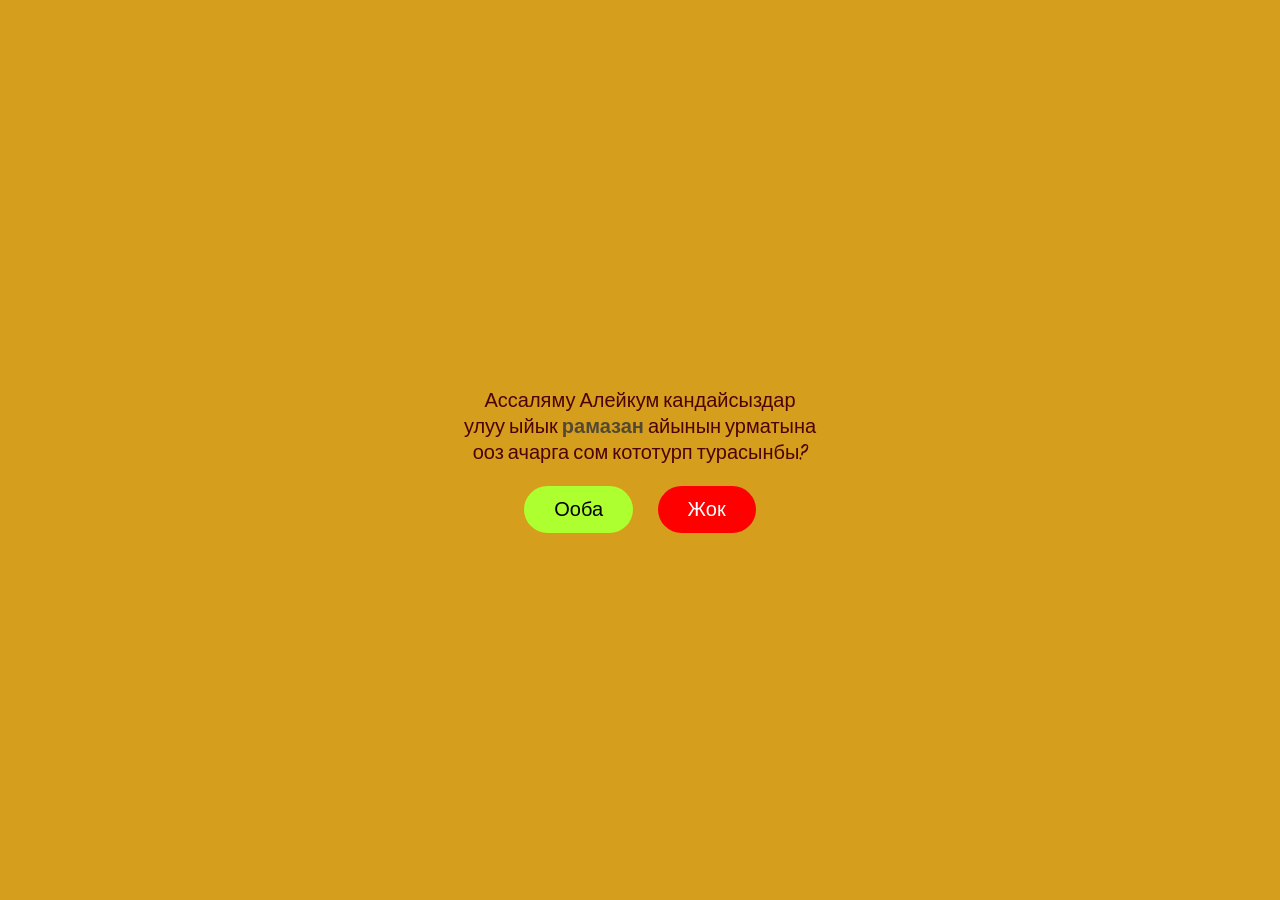
==== index.html @ 6cfc0f95 "Add files via upload" ====
<!DOCTYPE html>
<html lang="en">

<head>
    <meta charset="UTF-8">
    <meta name="viewport" content="width=device-width, initial-scale=1.0">
    <title>10-B</title>
    <link rel="preconnect" href="https://fonts.googleapis.com">
    <link rel="preconnect" href="https://fonts.gstatic.com" crossorigin>
    <link href="https://fonts.googleapis.com/css2?family=Story+Script&display=swap" rel="stylesheet">
    <link rel="stylesheet" href="./style.css">
</head>

<body>

    <section>
        <div class="container">
            <div class="block">
                <img src="https://i.pinimg.com/originals/63/92/05/639205c3c86f8c5e761701b38ac34133.gif" alt="">
                <p>Ассаляму Алейкум кандайсыздар <br> улуу ыйык <strong>рамазан</strong> айынын урматына <br> ооз ачарга
                    сом
                    кототурп
                    турасынбы?</p>
                <div class="btn">
                    <a href="./about.html"><button id="yes">Ооба</button></a>
                    <button id="no" onclick="moveAndGrow()">Жок</button>

                    <script>
                        function moveAndGrow() {
                            let x = Math.random() * 300 - 150;
                            let y = Math.random() * 300 - 150;
                            document.getElementById('no').style.left = x + "px";
                            document.getElementById('no').style.top = y + "px";
                        }
                    </script>

                </div>
            </div>
        </div>
    </section>

</body>

</html>
---- style.css ----
* {
  margin: 0;
  padding: 0;
  font-family: sans-serif;
}

a {
  text-decoration: none;
}

body {
  background: #d59e1d;
}

.container {
  width: 100%;
  height: 100vh;
  display: flex;
  align-items: center;
  justify-content: center;
}

.block {
  display: flex;
  align-items: center;
  justify-content: center;
  flex-direction: column;
  text-align: center;
  gap: 20px;
  img {
    width: 300px;
    margin-right: 100px;
  }
}

#yes {
  background-color: #adff2f;
  border: none;
  padding: 12px 30px;
  font-size: 20px;
  border-radius: 30px;
  cursor: pointer;
  transition: 0.3s;
  /* Плавность роста */
  margin-right: 20px;
}

/* Стиль для красной кнопки */
#no {
  background-color: red;
  color: white;
  border: none;
  padding: 12px 30px;
  font-size: 20px;
  border-radius: 30px;
  cursor: pointer;
  position: relative;
  /* Чтобы она могла двигаться */
}

p {
  font-size: 20px;
  color: rgb(78, 2, 6);
  font-family: 'Story Script', sans-serif;
  strong {
    color: rgba(55, 55, 55, 0.826);
  }
}

.qr {
  width: 100px;
}

h2 {
  font-size: 30px;
  color: black;
  font-family: 'Story Script', sans-serif;
  margin-right: 90px;
}

@media (max-width: 900px) {
  .container {
    width: 90%;
  }
  .about {
    img {
      width: 200px;
    }
    h2 {
      font-size: 20px;
    }
  }
}

@media (max-width: 355px) {
  p {
    font-size: 15px;
  }
}

@media (max-width: 435px) {
  .about {
    margin-left: 90px;
    h2 {
      font-size: 18px;
    }
    img {
      width: 200px;
    }
  }
}
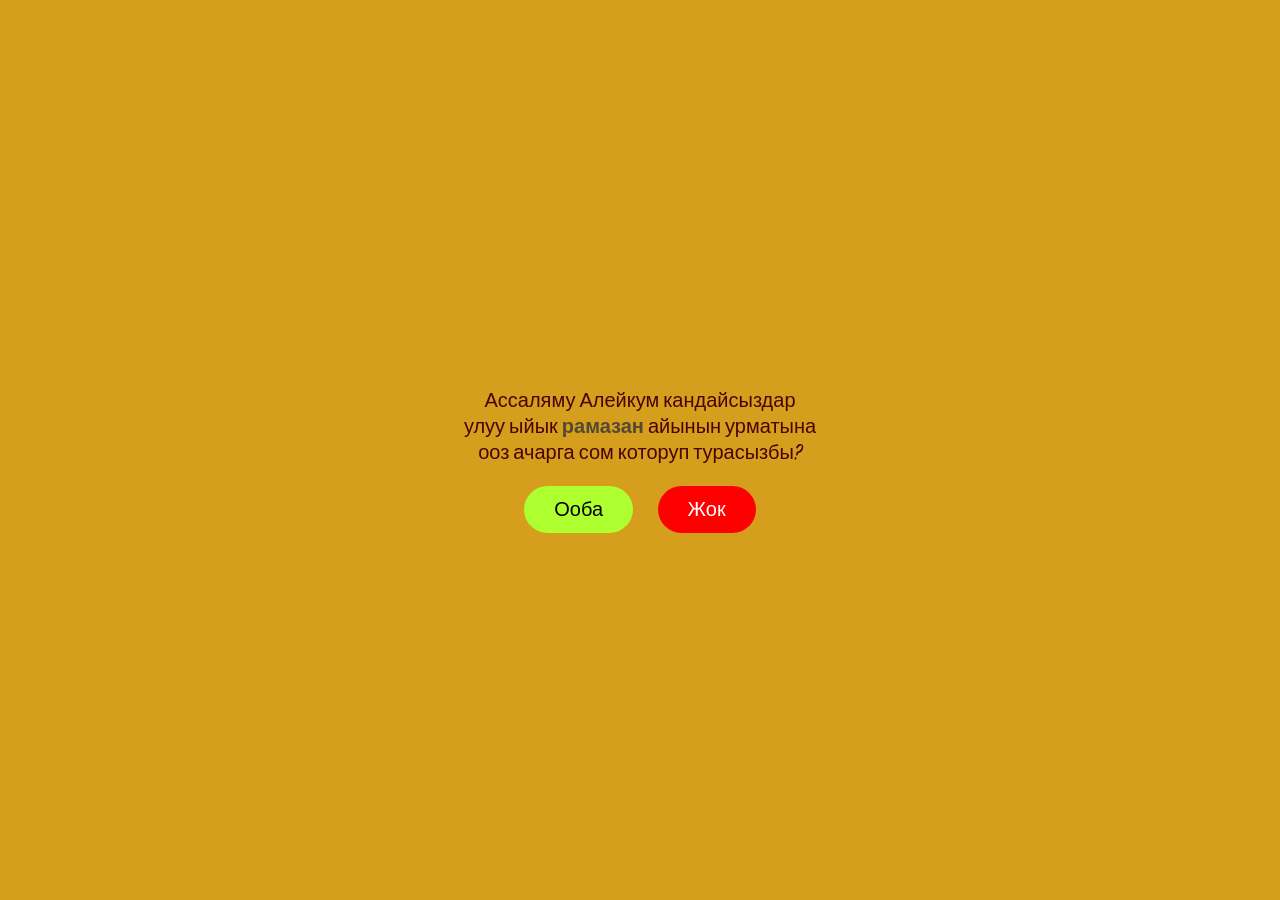
==== commit 89598c2c: "Add files via upload" ====
--- a/index.html
+++ b/index.html
@@ -19,8 +19,8 @@
                 <img src="https://i.pinimg.com/originals/63/92/05/639205c3c86f8c5e761701b38ac34133.gif" alt="">
                 <p>Ассаляму Алейкум кандайсыздар <br> улуу ыйык <strong>рамазан</strong> айынын урматына <br> ооз ачарга
                     сом
-                    кототурп
-                    турасынбы?</p>
+                    которуп
+                    турасызбы?</p>
                 <div class="btn">
                     <a href="./about.html"><button id="yes">Ооба</button></a>
                     <button id="no" onclick="moveAndGrow()">Жок</button>
--- a/style.css
+++ b/style.css
@@ -100,7 +100,7 @@
 
 @media (max-width: 435px) {
   .about {
-    margin-left: 90px;
+    margin-left: 150px;
     h2 {
       font-size: 18px;
     }
@@ -108,4 +108,7 @@
       width: 200px;
     }
   }
+  .block {
+    margin-left: 30px;
+  }
 }
